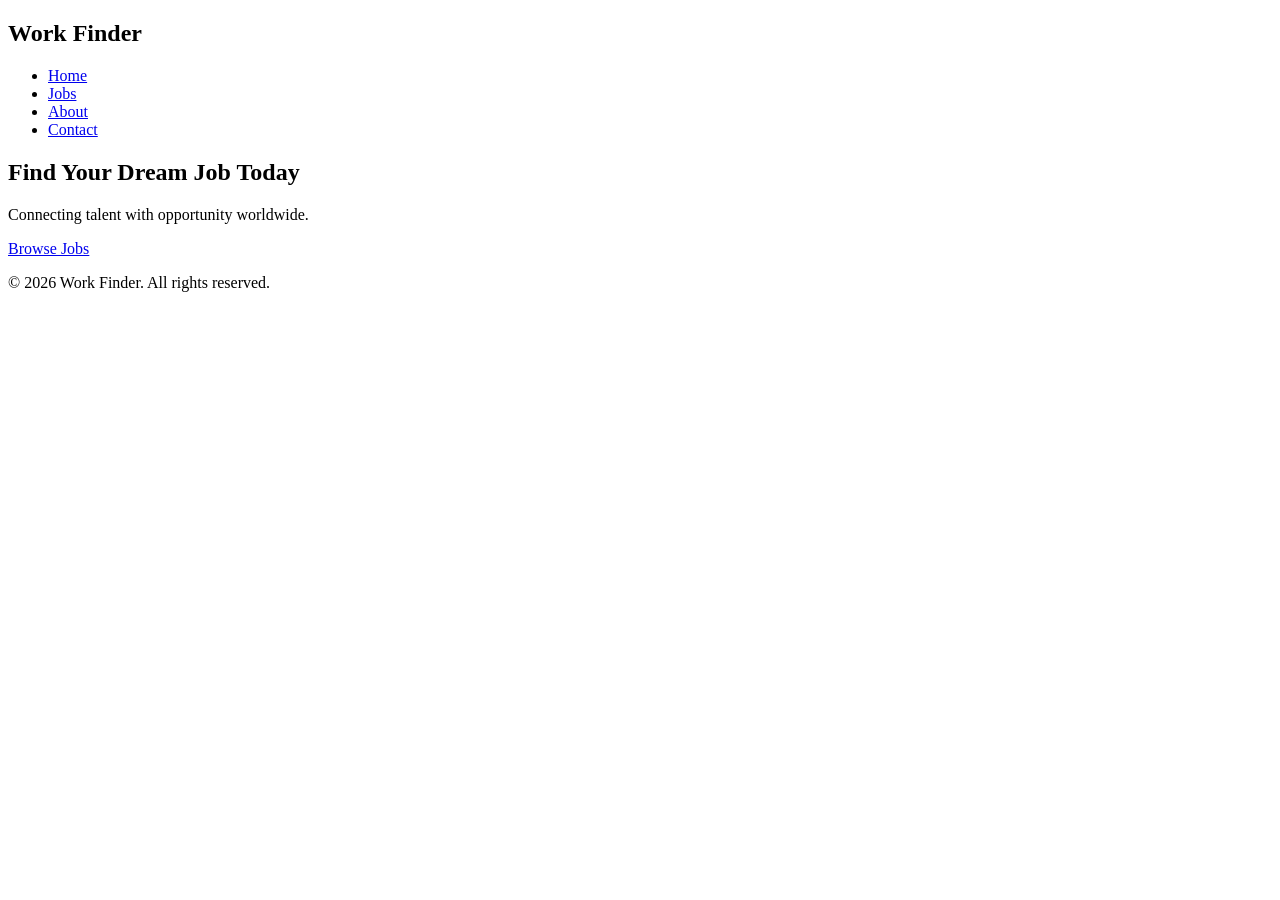
==== index.html @ 24f11373 "Create  index.html" ====
<!DOCTYPE html>
<html lang="en">
<head>
  <meta charset="UTF-8">
  <meta name="viewport" content="width=device-width, initial-scale=1.0">
  <title>Work Finder - Home</title>
  <link rel="stylesheet" href="style.css">
</head>
<body>
  <header>
    <nav>
      <h1>Work Finder</h1>
      <ul>
        <li><a href="index.html">Home</a></li>
        <li><a href="jobs.html">Jobs</a></li>
        <li><a href="about.html">About</a></li>
        <li><a href="contact.html">Contact</a></li>
      </ul>
    </nav>
  </header>

  <section class="hero">
    <h2>Find Your Dream Job Today</h2>
    <p>Connecting talent with opportunity worldwide.</p>
    <a href="jobs.html" class="btn">Browse Jobs</a>
  </section>

  <footer>
    <p>&copy; 2026 Work Finder. All rights reserved.</p>
  </footer>
</body>
</html>
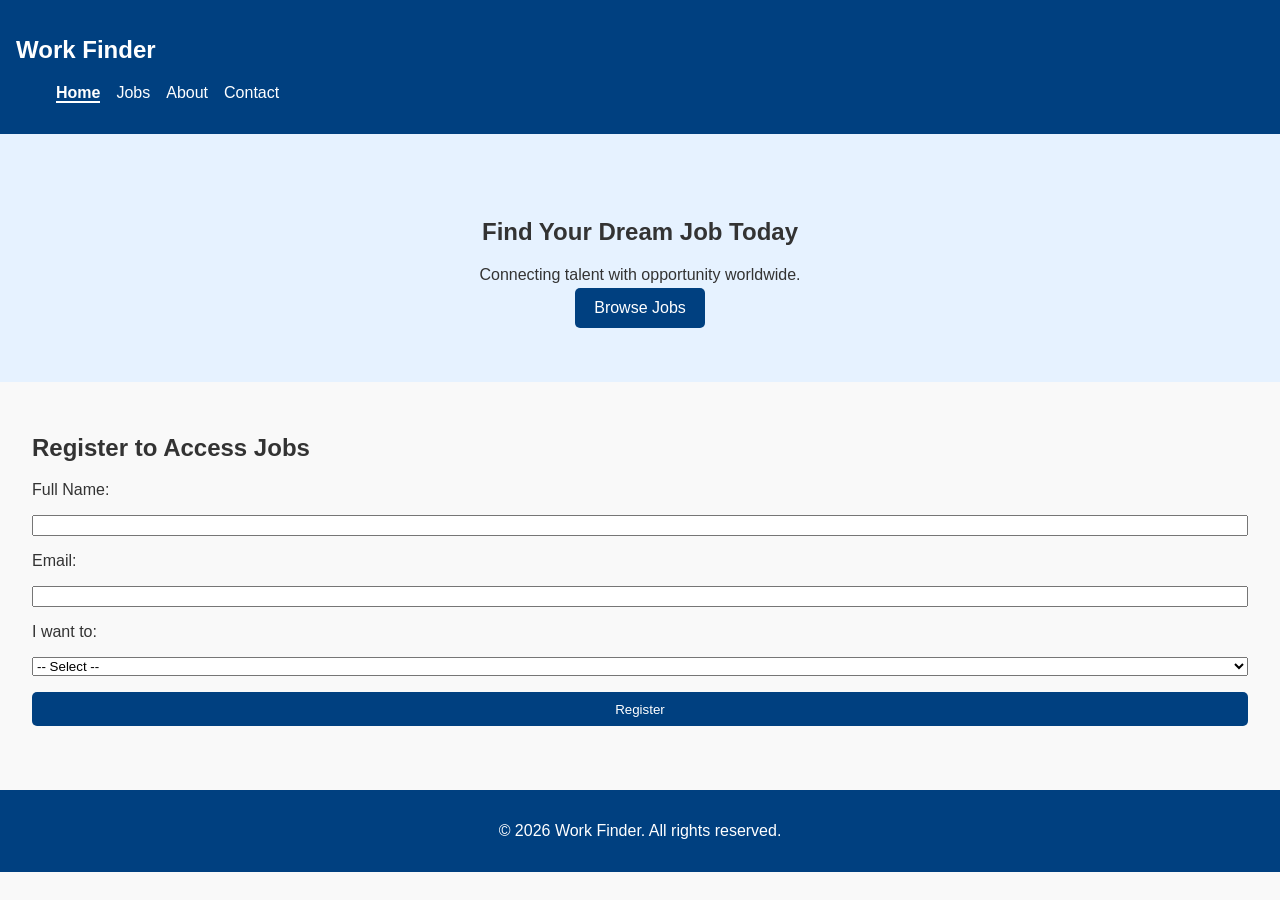
==== commit a7120146: "Update index.html" ====
--- a/index.html
+++ b/index.html
@@ -11,7 +11,7 @@
     <nav>
       <h1>Work Finder</h1>
       <ul>
-        <li><a href="index.html">Home</a></li>
+        <li><a href="index.html" class="active">Home</a></li>
         <li><a href="jobs.html">Jobs</a></li>
         <li><a href="about.html">About</a></li>
         <li><a href="contact.html">Contact</a></li>
@@ -22,11 +22,35 @@
   <section class="hero">
     <h2>Find Your Dream Job Today</h2>
     <p>Connecting talent with opportunity worldwide.</p>
-    <a href="jobs.html" class="btn">Browse Jobs</a>
+    <!-- Button now disabled until registration -->
+    <a href="jobs.html" id="jobsLink" class="btn">Browse Jobs</a>
+  </section>
+
+  <!-- Registration Form -->
+  <section class="content">
+    <h2>Register to Access Jobs</h2>
+    <form id="registerForm">
+      <label for="name">Full Name:</label>
+      <input type="text" id="name" required>
+
+      <label for="email">Email:</label>
+      <input type="email" id="email" required>
+
+      <label for="role">I want to:</label>
+      <select id="role" required>
+        <option value="">-- Select --</option>
+        <option value="find">Find Work</option>
+        <option value="post">Post Work</option>
+      </select>
+
+      <button type="submit">Register</button>
+    </form>
   </section>
 
   <footer>
     <p>&copy; 2026 Work Finder. All rights reserved.</p>
   </footer>
+
+  <script src="script.js"></script>
 </body>
 </html>
--- a/style.css
+++ b/style.css
@@ -0,0 +1,69 @@
+body {
+  font-family: Arial, sans-serif;
+  margin: 0;
+  background: #f9f9f9;
+  color: #333;
+}
+
+header {
+  background: #004080;
+  color: white;
+  padding: 1em;
+}
+
+nav ul {
+  list-style: none;
+  display: flex;
+  gap: 1em;
+}
+
+nav a {
+  color: white;
+  text-decoration: none;
+}
+
+nav a.active {
+  font-weight: bold;
+  border-bottom: 2px solid #fff;
+}
+
+.hero {
+  text-align: center;
+  padding: 4em 2em;
+  background: #e6f2ff;
+}
+
+.btn {
+  background: #004080;
+  color: white;
+  padding: 0.7em 1.2em;
+  text-decoration: none;
+  border-radius: 5px;
+}
+
+.content {
+  padding: 2em;
+}
+
+form {
+  display: flex;
+  flex-direction: column;
+  gap: 1em;
+}
+
+button {
+  background: #004080;
+  color: white;
+  padding: 0.7em;
+  border: none;
+  border-radius: 5px;
+  cursor: pointer;
+}
+
+footer {
+  text-align: center;
+  background: #004080;
+  color: white;
+  padding: 1em;
+  margin-top: 2em;
+}
